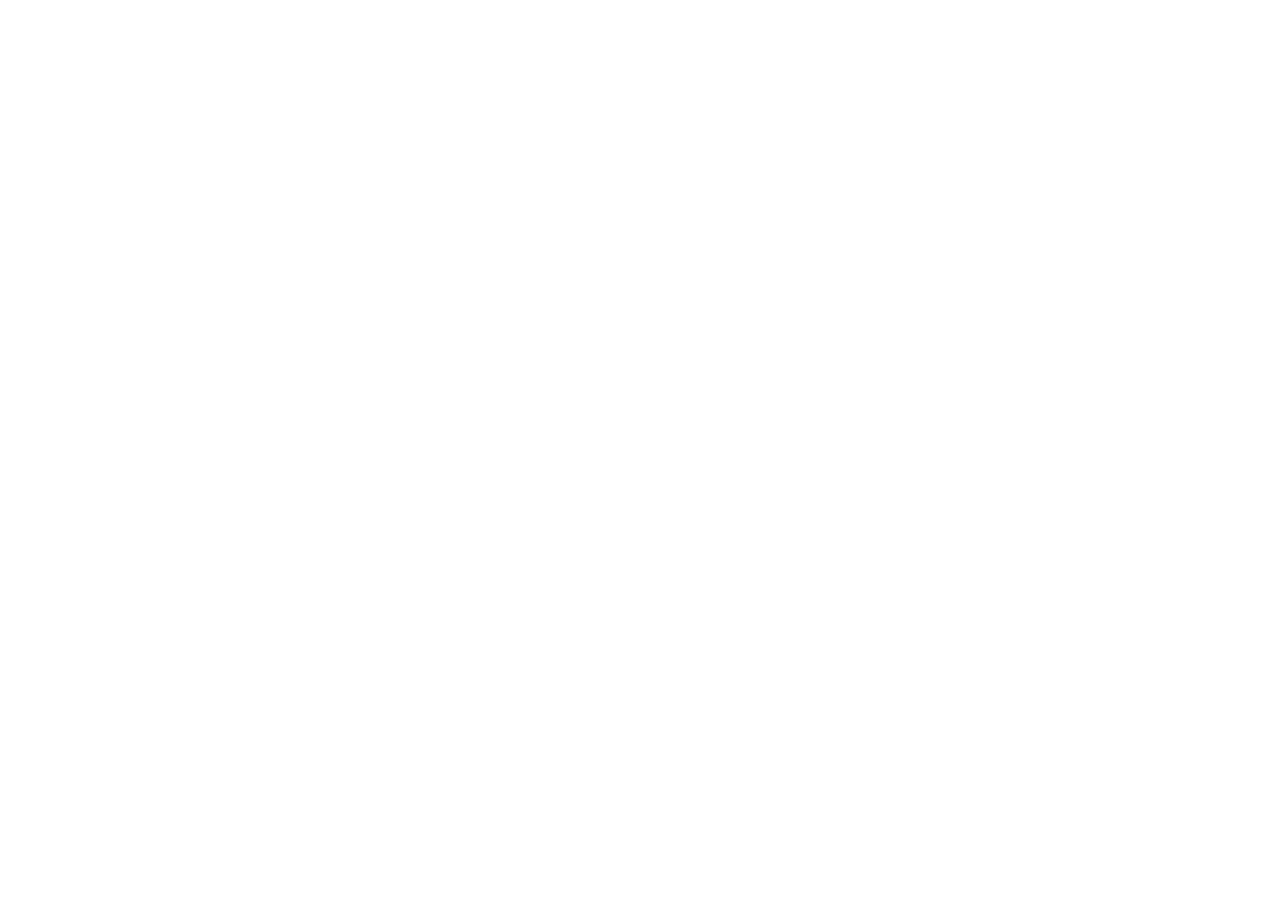
==== scripts/core/Dialogue.html @ d3cf89ed "New Dialogue.HTML that generates in-game popups." ====
<!DOCTYPE html>

<head>
	<script language="javascript"> 
function openpopup(id){ 
      //Calculate Page width and height 
      var pageWidth = window.innerWidth; 
      var pageHeight = window.innerHeight; 
      if (typeof pageWidth != "number"){ 
      if (document.compatMode == "CSS1Compat"){ 
           pageWidth = document.documentElement.clientWidth; 
            pageHeight = document.documentElement.clientHeight; 
      } else { 
           pageWidth = document.body.clientWidth; 
            pageHeight = document.body.clientHeight; 
      } 
      }  
      //Make the background div tag visible... 
      var divbg = document.getElementById('bg'); 
      divbg.style.visibility = "visible"; 
        
      var divobj = document.getElementById(id); 
      divobj.style.visibility = "visible"; 
      if (navigator.appName=="Microsoft Internet Explorer") 
      computedStyle = divobj.currentStyle; 
      else computedStyle = document.defaultView.getComputedStyle(divobj, null); 
      //Get Div width and height from StyleSheet 
      var divWidth = computedStyle.width.replace('px', ''); 
      var divHeight = computedStyle.height.replace('px', ''); 
      var divLeft = (pageWidth - divWidth) / 2; 
      var divTop = (pageHeight - divHeight) / 2; 
      //Set Left and top coordinates for the div tag 
      divobj.style.left = divLeft + "px"; 
      divobj.style.top = divTop + "px"; 
      //Put a Close button for closing the popped up Div tag 
      if(divobj.innerHTML.indexOf("closepopup('" + id +"')") < 0 ) 
      divobj.innerHTML = "<br><div align=\"center\"><a href=\"#\" onclick=\"closepopup('" + id +"')\"><br><span align=\"center\" class=\"close_button\">OK</span></a></div>" + divobj.innerHTML; 
} 
function closepopup(id){ 
      var divbg = document.getElementById('bg'); 
      divbg.style.visibility = "hidden"; 
      var divobj = document.getElementById(id); 
      divobj.style.visibility = "hidden"; 
} 
</script> 

	<style type="text/css"> 

.popup { 
      background-color: #05B1EB; 
      height: 100px; width: 300px; 
      border: 5px solid #024961; 
      position: absolute; 
      visibility: hidden; /* hides the window when popup is inactive */ 
      font-family: Verdana, Geneva, sans-serif; 
      font-size: small; text-align: center; 
      padding: 5px; 
      overflow: hidden; /* if text overflows outside the popup, it is hidden */ 
      z-index: 2; /* popup always in front of all other elements */
} 
.popup_bg { 
      position: absolute; 
      visibility: hidden; 
      height: 100%; width: 100%; 
      left: 0px; top: 0px; 
      filter: alpha(opacity=70); /* for IE */ 
      opacity: 0.7; /* CSS3 standard */ 
      background-color: #0C3745;
      z-index: 1; /* popup background */
} 
.close_button { 
      font-family: Verdana, Geneva, sans-serif; 
      font-size: small; font-weight: bold; 
      float: right; color: #024961; 
      display: block; text-decoration: none; 
      border: 2px solid #024961;
      top: 50%;
      
} 
body { margin: 0px; } 
 
</style>
	
</head>

</html>
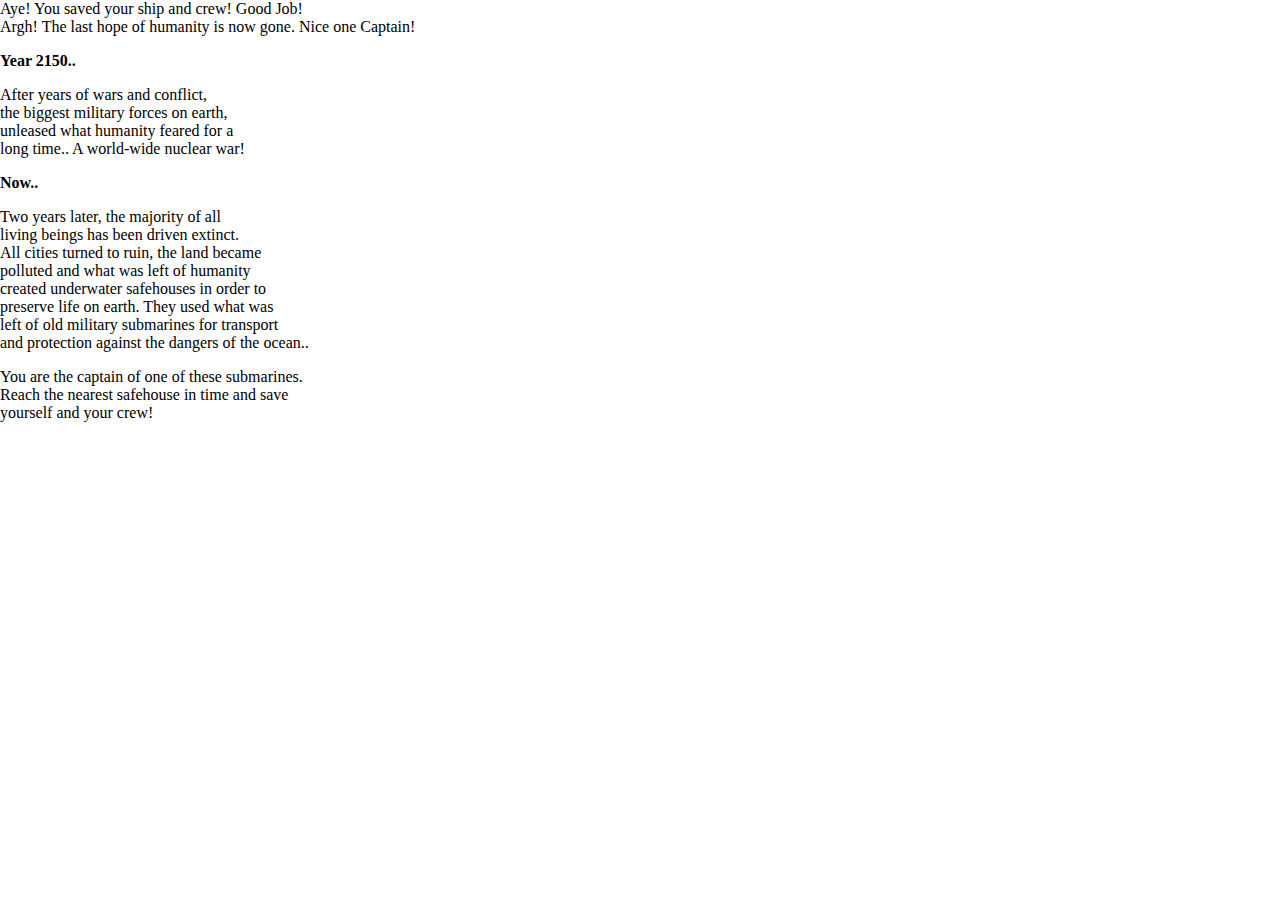
==== commit 06a4c6f3: "Added Story-related text and win/defeat message (as plain text)" ====
--- a/scripts/core/Dialogue.html
+++ b/scripts/core/Dialogue.html
@@ -50,7 +50,7 @@
       background-color: #05B1EB; 
       height: 100px; width: 300px; 
       border: 5px solid #024961; 
-      position: absolute; 
+      position: relative; 
       visibility: hidden; /* hides the window when popup is inactive */ 
       font-family: Verdana, Geneva, sans-serif; 
       font-size: small; text-align: center; 
@@ -81,6 +81,40 @@
  
 </style>
 	
+
+<body>
+<!--Message that appears after beating the game-->
+<div id="winmsg">Aye! You saved your ship and crew! Good Job!</div>
+
+<!--Message that appears after a defeat-->
+<div id="diemsg">Argh! The last hope of humanity is now gone. Nice one Captain!</div>
+
+<!--Description of the main storyline-->
+<div id="storyline">
+<b><p>Year 2150..</p></b>
+<p>After years of wars and conflict, <br>
+the biggest military forces on earth, <br>
+unleased what humanity feared for a <br>
+long time.. A world-wide nuclear war! </p>
+
+<b><p>Now..</p></b>
+<p>Two years later, the majority of all <br>
+living beings has been driven extinct. <br>
+All cities turned to ruin, the land became <br>
+polluted and what was left of humanity <br>
+created underwater safehouses in order to <br>
+preserve life on earth. They used what was <br>
+left of old military submarines for transport <br>
+and protection against the dangers of the ocean..</p>
+
+You are the captain of one of these submarines. <br>
+Reach the nearest safehouse in time and save<br>
+yourself and your crew!
+</div>
+
+
+</body>
+
 </head>
 
 </html>
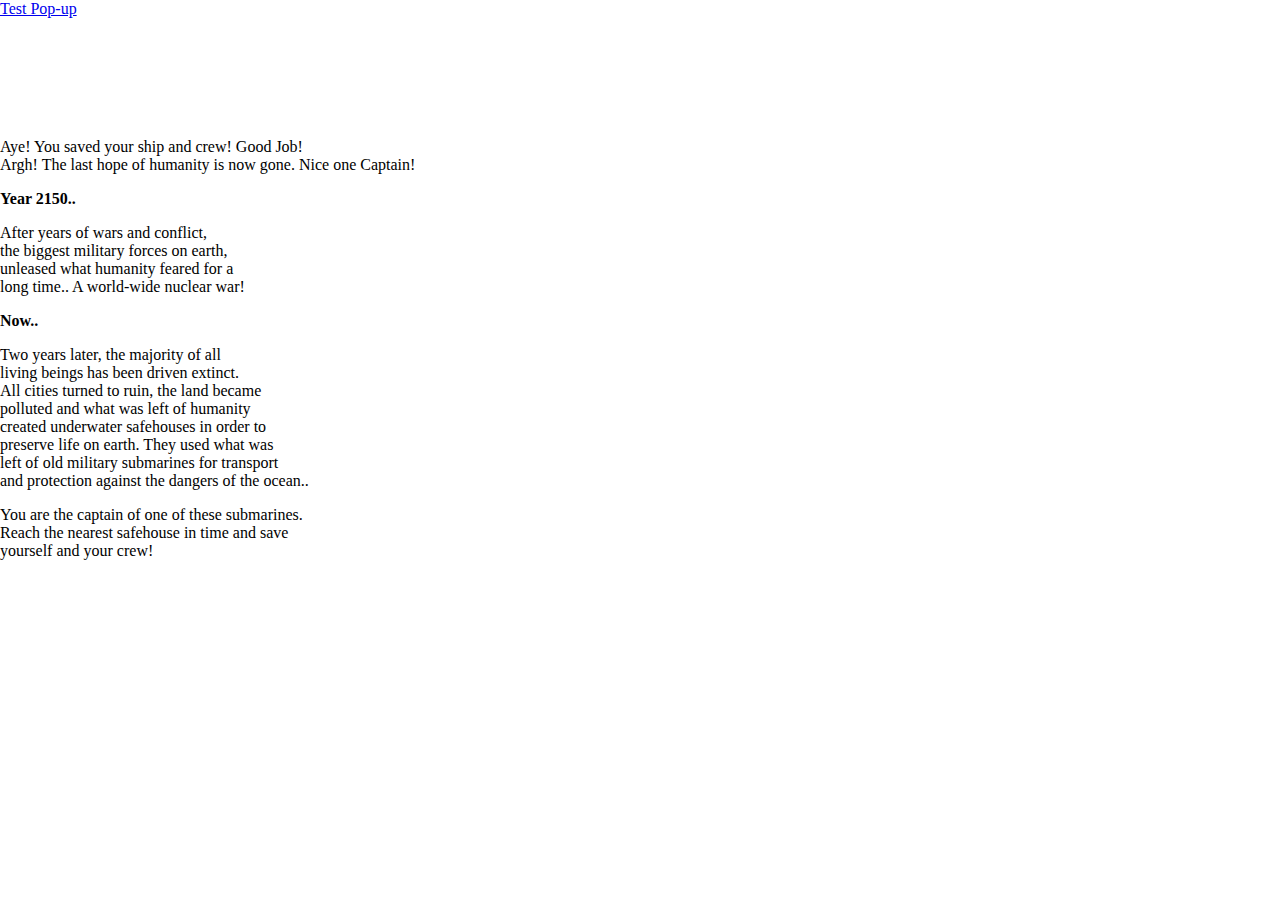
==== commit 49d9c0b7: "Added test button + minor changes" ====
--- a/scripts/core/Dialogue.html
+++ b/scripts/core/Dialogue.html
@@ -83,6 +83,13 @@
 	
 
 <body>
+<a href="#" onclick="openpopup('popup1')">Test Pop-up</a> 
+<div id="popup1" class="popup"> 
+Test Message  
+</div> 
+
+<div id="bg" class="popup_bg"></div>
+ 
 <!--Message that appears after beating the game-->
 <div id="winmsg">Aye! You saved your ship and crew! Good Job!</div>
 
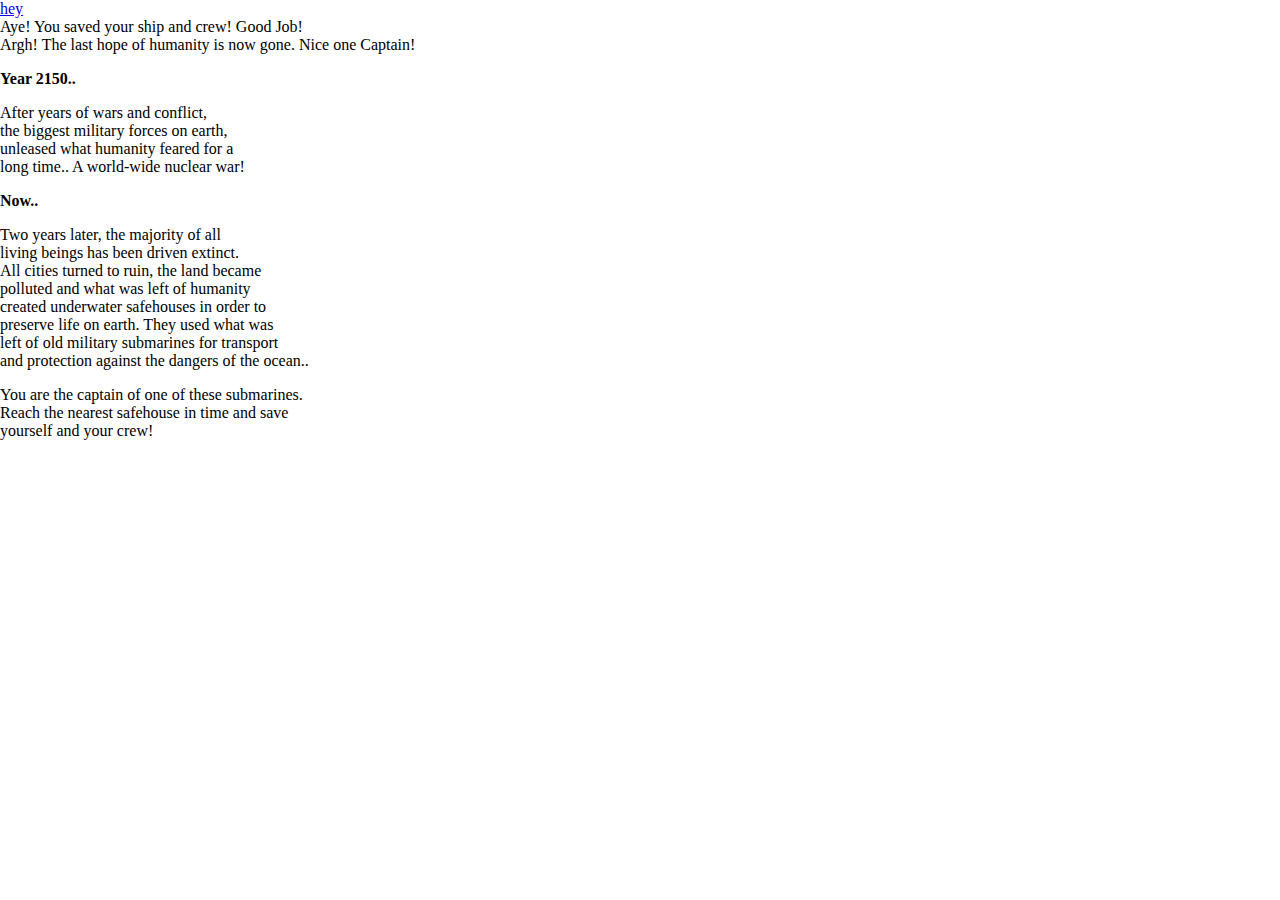
==== commit ec006c86: "pop-up functions are now in a seperate file" ====
--- a/scripts/core/Dialogue.html
+++ b/scripts/core/Dialogue.html
@@ -1,89 +1,14 @@
 <!DOCTYPE html>
 
 <head>
-	<script language="javascript"> 
-function openpopup(id){ 
-      //Calculate Page width and height 
-      var pageWidth = window.innerWidth; 
-      var pageHeight = window.innerHeight; 
-      if (typeof pageWidth != "number"){ 
-      if (document.compatMode == "CSS1Compat"){ 
-           pageWidth = document.documentElement.clientWidth; 
-            pageHeight = document.documentElement.clientHeight; 
-      } else { 
-           pageWidth = document.body.clientWidth; 
-            pageHeight = document.body.clientHeight; 
-      } 
-      }  
-      //Make the background div tag visible... 
-      var divbg = document.getElementById('bg'); 
-      divbg.style.visibility = "visible"; 
-        
-      var divobj = document.getElementById(id); 
-      divobj.style.visibility = "visible"; 
-      if (navigator.appName=="Microsoft Internet Explorer") 
-      computedStyle = divobj.currentStyle; 
-      else computedStyle = document.defaultView.getComputedStyle(divobj, null); 
-      //Get Div width and height from StyleSheet 
-      var divWidth = computedStyle.width.replace('px', ''); 
-      var divHeight = computedStyle.height.replace('px', ''); 
-      var divLeft = (pageWidth - divWidth) / 2; 
-      var divTop = (pageHeight - divHeight) / 2; 
-      //Set Left and top coordinates for the div tag 
-      divobj.style.left = divLeft + "px"; 
-      divobj.style.top = divTop + "px"; 
-      //Put a Close button for closing the popped up Div tag 
-      if(divobj.innerHTML.indexOf("closepopup('" + id +"')") < 0 ) 
-      divobj.innerHTML = "<br><div align=\"center\"><a href=\"#\" onclick=\"closepopup('" + id +"')\"><br><span align=\"center\" class=\"close_button\">OK</span></a></div>" + divobj.innerHTML; 
-} 
-function closepopup(id){ 
-      var divbg = document.getElementById('bg'); 
-      divbg.style.visibility = "hidden"; 
-      var divobj = document.getElementById(id); 
-      divobj.style.visibility = "hidden"; 
-} 
-</script> 
+	<script language="javascript" src="popup.js"></script> 
 
-	<style type="text/css"> 
-
-.popup { 
-      background-color: #05B1EB; 
-      height: 100px; width: 300px; 
-      border: 5px solid #024961; 
-      position: relative; 
-      visibility: hidden; /* hides the window when popup is inactive */ 
-      font-family: Verdana, Geneva, sans-serif; 
-      font-size: small; text-align: center; 
-      padding: 5px; 
-      overflow: hidden; /* if text overflows outside the popup, it is hidden */ 
-      z-index: 2; /* popup always in front of all other elements */
-} 
-.popup_bg { 
-      position: absolute; 
-      visibility: hidden; 
-      height: 100%; width: 100%; 
-      left: 0px; top: 0px; 
-      filter: alpha(opacity=70); /* for IE */ 
-      opacity: 0.7; /* CSS3 standard */ 
-      background-color: #0C3745;
-      z-index: 1; /* popup background */
-} 
-.close_button { 
-      font-family: Verdana, Geneva, sans-serif; 
-      font-size: small; font-weight: bold; 
-      float: right; color: #024961; 
-      display: block; text-decoration: none; 
-      border: 2px solid #024961;
-      top: 50%;
-      
-} 
-body { margin: 0px; } 
- 
-</style>
-	
+	<link rel="stylesheet" type="text/css" href="popup.css">
 
 <body>
-<a href="#" onclick="openpopup('popup1')">Test Pop-up</a> 
+
+
+<a href="#" onclick="javascript:openpopup('popup1')"/> hey </a>
 <div id="popup1" class="popup"> 
 Test Message  
 </div> 
--- a/scripts/core/popup.css
+++ b/scripts/core/popup.css
@@ -0,0 +1,32 @@
+.popup { 
+      background-color: #05B1EB; 
+      height: 100px; width: 300px; 
+      border: 5px solid #024961; 
+      position: absolute; 
+      visibility: hidden; /* hides the window when popup is inactive */ 
+      font-family: Verdana, Geneva, sans-serif; 
+      font-size: small; text-align: center; 
+      padding: 5px; 
+      overflow: hidden; /* if text overflows outside the popup, it is hidden */ 
+      z-index: 2; /* popup always in front of all other elements */
+} 
+.popup_bg { 
+      position: absolute; 
+      visibility: hidden; 
+      height: 100%; width: 100%; 
+      left: 0px; top: 0px; 
+      filter: alpha(opacity=70); /* for IE */ 
+      opacity: 0.7; /* CSS3 standard */ 
+      background-color: #0C3745;
+      z-index: 1; /* popup background */
+} 
+.close_button { 
+      font-family: Verdana, Geneva, sans-serif; 
+      font-size: small; font-weight: bold; 
+      float: right; color: #024961; 
+      display: block; text-decoration: none; 
+      border: 2px solid #024961;
+      top: 50%;
+      
+} 
+body { margin: 0px; }
